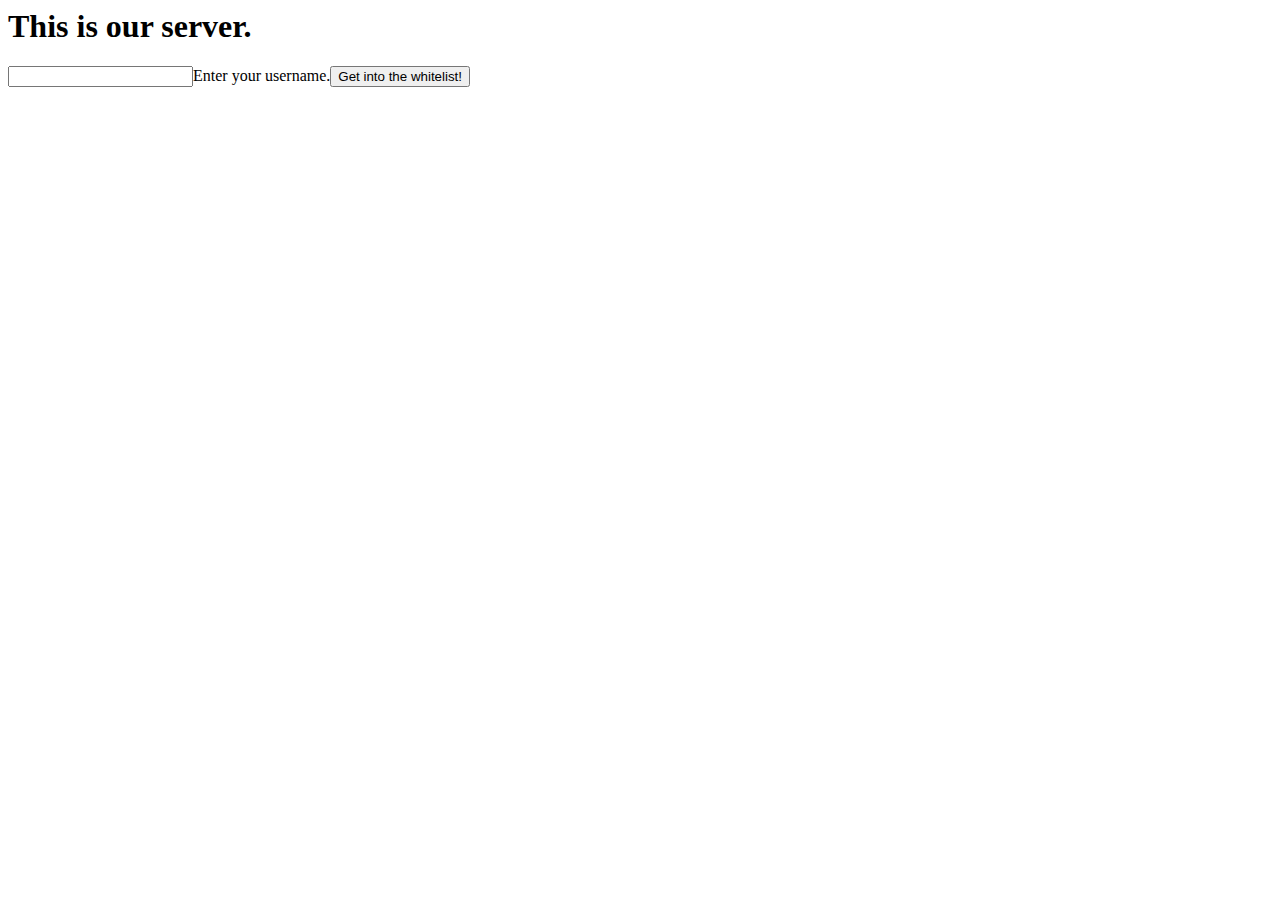
==== whitelist/index.html @ e1ed9d81 "created whitelist" ====
<head>
    <title>Minecraft Server</title>
    <link rel="stylesheet" href="style.css">
    
</head>
<body id="body">
    <!--style>@import url('https://fonts.googleapis.com/css2?family=Roboto+Mono:wght@300;400;500;600;700&display=swap');</style!-->
    <h1 class="header" id="mainHeader">This is our server.</h1>
    <div class="buttonContainer"><input type="text">Enter your username.</input><a href="/whitelist.html"><button class="button" style="text-align: center;">Get into the whitelist!</button></a></div>
    
    

</body>
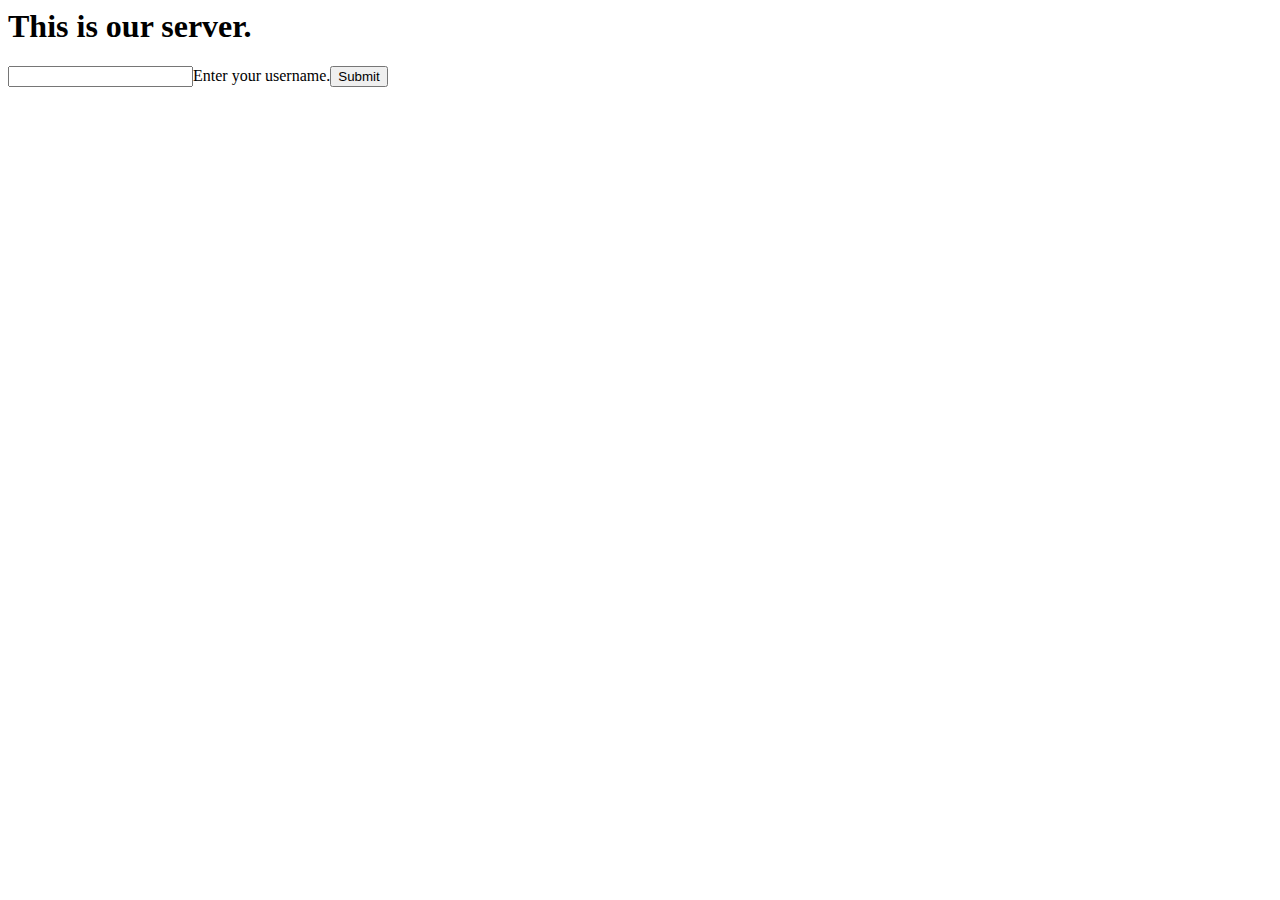
==== commit 4a41dd4f: "Deleted js." ====
--- a/whitelist/index.html
+++ b/whitelist/index.html
@@ -6,8 +6,12 @@
 <body id="body">
     <!--style>@import url('https://fonts.googleapis.com/css2?family=Roboto+Mono:wght@300;400;500;600;700&display=swap');</style!-->
     <h1 class="header" id="mainHeader">This is our server.</h1>
-    <div class="buttonContainer"><input type="text">Enter your username.</input><a href="/whitelist.html"><button class="button" style="text-align: center;">Get into the whitelist!</button></a></div>
-    
+    <div class="buttonContainer"><input type="text" id="uName">Enter your username.</input><input type="button" onclick="myFunction()" value="Submit"></div>
+    <script>
+        function myFunction() {
+          document.getElementById("frm1").submit();
+        }
+        </script>
     
 
 </body>